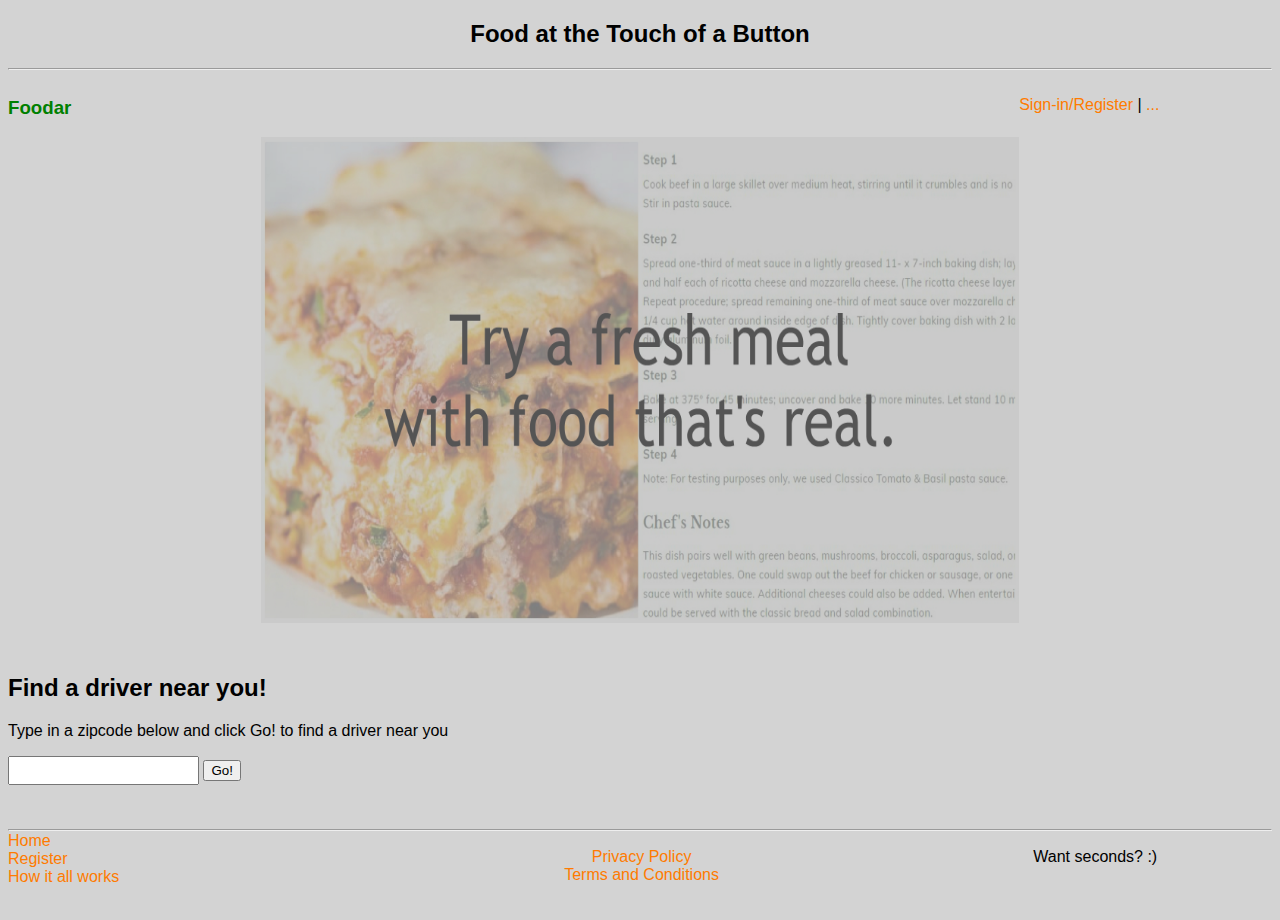
==== index.html @ c54c7ca5 "Upload files to new repo" ====
<!DOCTYPE html>
<html>
    <head>
        <title>About Foodar</title>
        <link rel="stylesheet" type="text/css" href="style.css">
    </head>

    <body>
        <h2 class="banner">Food at the Touch of a Button</h2>
        <hr/>

        <header>
            <div style="float:left; width:80%;">
                <h3 style="color: green;">Foodar</h3>
            </div>
            <br/>
            <div style="float:left; width:20%">
                <a href="register.html">Sign-in/Register</a>
                |
                <a href="">...</a>
            </div>
            <br/>

        </header>

  
        <div style="height:60%;">
            <img id="mainfood" src="mainfood.jpg" alt="food">
        </div>

        <div>
            <h2>Find a driver near you!</h2>
            <p>
                Type in a zipcode below and click Go!
                to find a driver near you
            </p>
        </div>

        <div>
            <form>
                <input type="number" name="zip" maxlength="5" required>
                <button>Go!</button>
            </form>
        </div>
        <br/>
        <br/>
        <hr/>



        <footer>
            <div style="float:left; width:40%;">
                <nav>
                    <a href="index.html">Home</a><br/>
                    <a href="register.html">Register</a><br/>
                    <a href="about.html">How it all works</a>
                </nav>
            </div>
            <div style="float:left; width:30%; text-align: center;">
                <p>
                    <a href="priv.html">Privacy Policy</a><br/>
                    <a href="terms.html">Terms and Conditions</a>
                </p>
            </div>
            <div style="float:right; width:11%;">
                <p>Want seconds? :)</p>
            </div>
        </footer>
    </body>
</html>
---- style.css ----
/*Margins: length-based space between content border and other elements*/
body, html{
    background-color: lightgray;
    height: 100%;
}

#business{
    color: rgb(67, 192, 67);
    padding-left: 50%;
    box-sizing: border-box; /*prevents spilling*/
}

h3, p, div, nav{
    font-family: sans-serif;
}

a{
    color: rgb(255, 123, 0);
    text-decoration: none;
}

a:hover{
    color:green;
}


label{
    vertical-align: top;
}

input{
    padding: 5px;
}


footer{
    position: absolute;
    width: 90%;
    bottom: 0;
}

.banner{
    font-family: sans-serif;
    text-align: center;
}

#formData{
    /*outline: 2px solid;*/
    height: 25%;
    padding-top: 10px;
}

.left{
    width: 50%;
    float: left;
}

.right{
    width: 50%;
    float: left;
}

#copy{
    color:rgb(122, 81, 189);
    text-align: right;
}

#mainfood{
    display: block;
    margin-left: auto;
    margin-right: auto;
    margin-top: 0px;
    width: 60%;
    height: 90%;
    opacity: .6;
}

.social{
    padding: 20px;
    border: rgb(79, 124, 184);
    border-style: solid;
    border-width: 2px;
    border-radius: 50%;
    
}
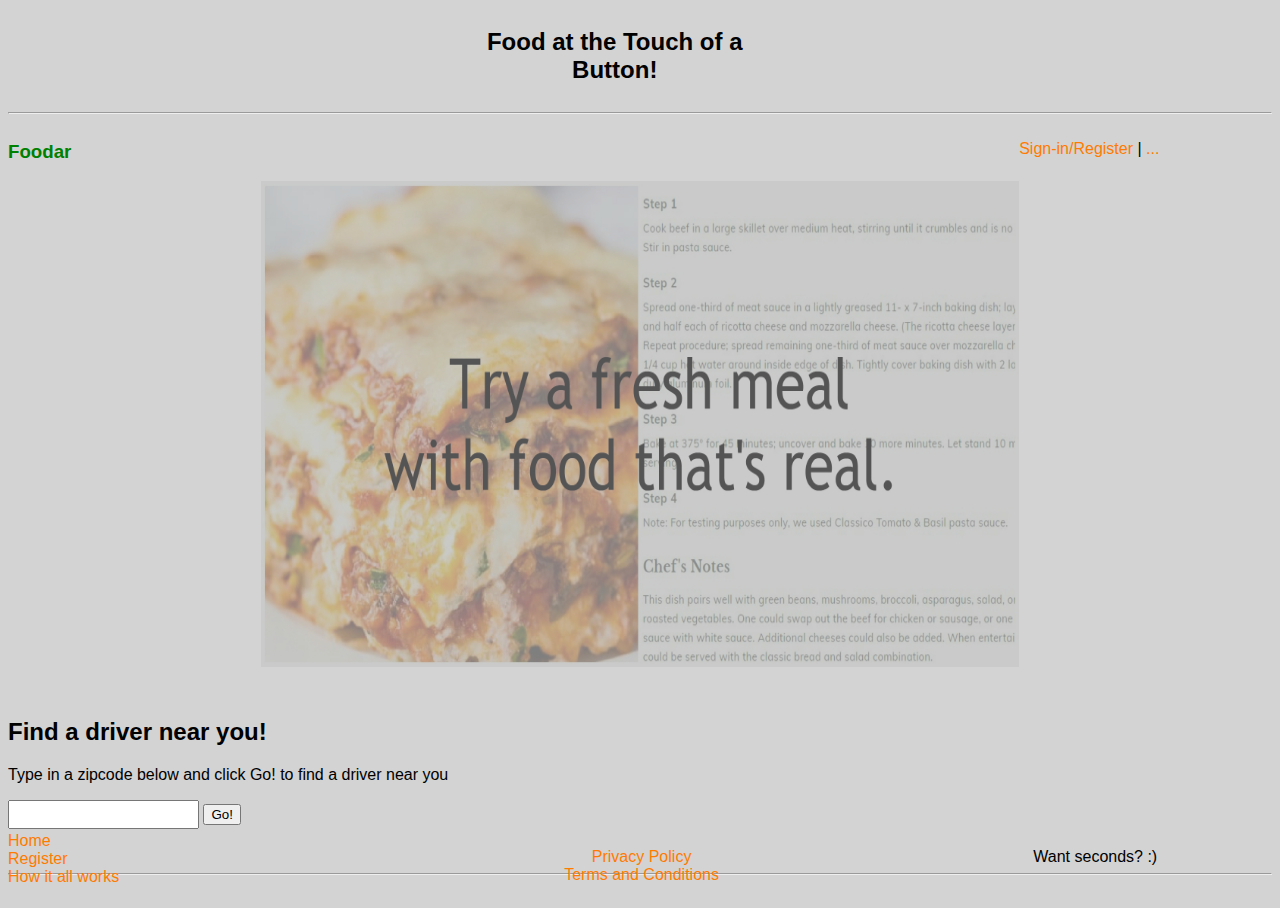
==== commit 186109e1: "much work on the banner" ====
--- a/index.html
+++ b/index.html
@@ -6,7 +6,18 @@
     </head>
 
     <body>
-        <h2 class="banner">Food at the Touch of a Button</h2>
+        <div class="row">
+            <div class="col-9">
+                <h2 id="maintitle">Food at the Touch of a Button!</h2>
+            </div>
+            <div class="col-6">
+                <a href="request.html" target="_blank">
+                    <img id ="banner"src="data/banner.jpg">
+                </a>
+                <button id="banner2">Close Banner</button>
+            </div>
+        </div>
+        
         <hr/>
 
         <header>
@@ -38,7 +49,7 @@
 
         <div>
             <form>
-                <input type="number" name="zip" maxlength="5" required>
+                <input id="zipper" type="number" name="zip" maxlength="5" required>
                 <button>Go!</button>
             </form>
         </div>
@@ -66,5 +77,7 @@
                 <p>Want seconds? :)</p>
             </div>
         </footer>
+
+        <script src="functions.js"></script>
     </body>
 </html>--- a/style.css
+++ b/style.css
@@ -4,13 +4,13 @@
     height: 100%;
 }
 
-#business{
+.business{
     color: rgb(67, 192, 67);
     padding-left: 50%;
     box-sizing: border-box; /*prevents spilling*/
 }
 
-h3, p, div, nav{
+h1, h3, p, div, nav, label{
     font-family: sans-serif;
 }
 
@@ -32,6 +32,11 @@
     padding: 5px;
 }
 
+.request{
+    padding: 4px;
+    width: 200px;
+}
+
 
 footer{
     position: absolute;
@@ -39,9 +44,26 @@
     bottom: 0;
 }
 
-.banner{
+#maintitle{
+    float:right;
     font-family: sans-serif;
     text-align: center;
+    width:40%;
+}
+
+#banner{
+    width: 15%;
+    position: fixed;
+    top: 0;
+    left: 85%;
+    display: none;
+}
+
+#banner2{
+    position: fixed;
+    top: 0;
+    left: 80%;
+    display: none;
 }
 
 #formData{
@@ -84,3 +106,20 @@
     
 }
 
+.col-1 {flex-basis: 8.33%;} /* width works too */
+.col-2 {flex-basis: 16.66%;}
+.col-3 {flex-basis: 25%;}
+.col-4 {flex-basis: 33.33%;}
+.col-5 {flex-basis: 41.66%;}
+.col-6 {flex-basis: 50%;}
+.col-7 {flex-basis: 58.33%;}
+.col-8 {flex-basis: 66.66%;}
+.col-9 {flex-basis: 75%;}
+.col-10 {flex-basis: 83.33%;}
+.col-11 {flex-basis: 91.66%;}
+.col-12 {flex-basis: 100%;}
+
+.row{
+    display: flex;
+    flex-direction:row;
+}
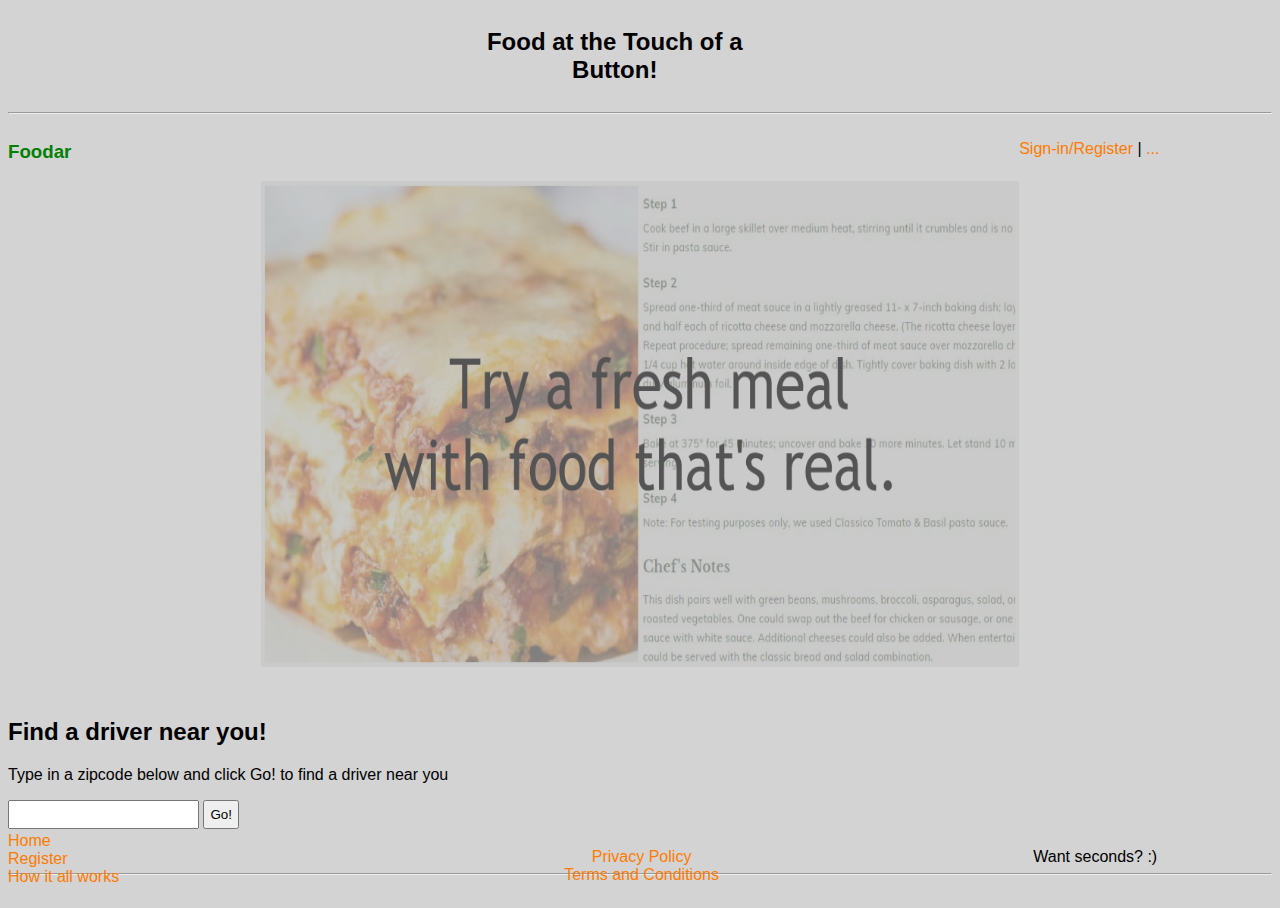
==== commit 336a47ac: "work on the banner" ====
--- a/index.html
+++ b/index.html
@@ -1,7 +1,7 @@
 <!DOCTYPE html>
 <html>
     <head>
-        <title>About Foodar</title>
+        <title>Welcome to Foodar!</title>
         <link rel="stylesheet" type="text/css" href="style.css">
     </head>
 
@@ -49,9 +49,10 @@
 
         <div>
             <form>
-                <input id="zipper" type="number" name="zip" maxlength="5" required>
-                <button>Go!</button>
+                <input id="zipinput" type="number" name="zip" maxlength="5" required>
+                <input id="zipcheck" type="button" value="Go!">
             </form>
+            <span id="zipresponse"></span>
         </div>
         <br/>
         <br/>
